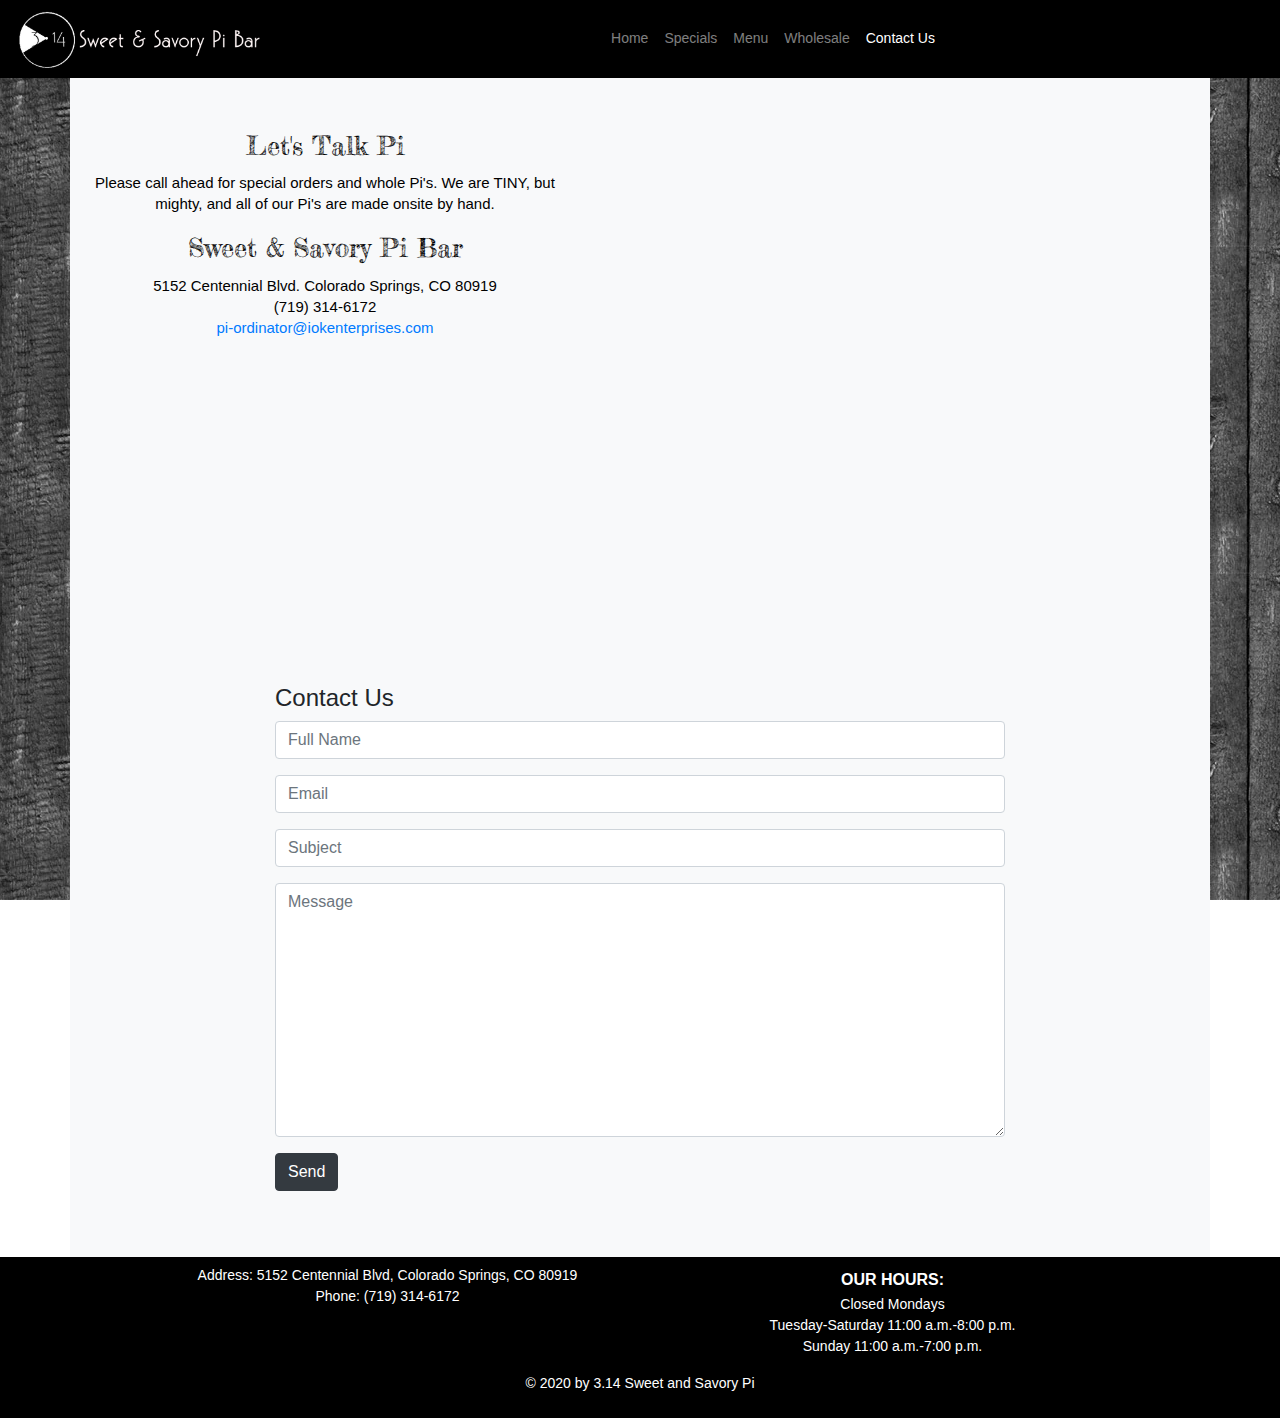
==== contact.html @ aa9cddd2 "Initial commit" ====
<!DOCTYPE html>
<html lang="en">
  <head>
    <meta charset="UTF-8" />
    <meta name="viewport" content="width=device-width, initial-scale=1.0" />
    <link
      rel="stylesheet"
      href="./assets/css/bootstrap.min.css"
      crossorigin="anonymous"
    />
    <link
      rel="stylesheet"
      href="https://cdnjs.cloudflare.com/ajax/libs/font-awesome/5.12.1/css/all.min.css"
      integrity="sha256-mmgLkCYLUQbXn0B1SRqzHar6dCnv9oZFPEC1g1cwlkk="
      crossorigin="anonymous"
    />
    <link rel="stylesheet" href="./assets/css/style.css" />
    <link
      href="https://fonts.googleapis.com/css2?family=Fredericka+the+Great&display=swap"
      rel="stylesheet"
    />
    <title>Contact Us | 314 sweetandsavorypi</title>
  </head>
  <body>
    <nav class="navbar navbar-expand-lg navbar-dark bg-dark">
      <a class="navbar-brand" href="/index.html">
        <img src="/assets/images/pi_bar_logo.png" width="250" alt="" />
      </a>
      <button
        class="navbar-toggler"
        type="button"
        data-toggle="collapse"
        data-target="#navbarNav"
        aria-controls="navbarNav"
        aria-expanded="false"
        aria-label="Toggle navigation"
      >
        <span class="navbar-toggler-icon"></span>
      </button>
      <div
        class="collapse navbar-collapse justify-content-md-center"
        id="navbarNav"
      >
        <ul class="navbar-nav">
          <li class="nav-item">
            <a class="nav-link" href="/index.html"
              >Home <span class="sr-only">(current)</span></a
            >
          </li>
          <li class="nav-item">
            <a class="nav-link" href="/specials.html">Specials</a>
          </li>
          <li class="nav-item">
            <a class="nav-link" href="/menu.html">Menu</a>
          </li>
          <li class="nav-item">
            <a class="nav-link" href="/wholesale.html">Wholesale</a>
          </li>
          <li class="nav-item">
            <a class="nav-link active" href="#">Contact Us</a>
          </li>
        </ul>
      </div>
    </nav>
    <div id="site-background">
      <div class="container p-0 bg-light">
        <section class="row mx-auto">
          <div class="col text-center">
            <h5 class="font_5">
              Let's Talk Pi
            </h5>
            <p class="font_8">
              Please call ahead for special orders and whole Pi's. We are TINY,
              but mighty, and all of our Pi's are made onsite by hand.
            </p>
            <h5 class="font_5">Sweet & Savory Pi Bar</h5>
            <p class="font_8">
              5152 Centennial Blvd. Colorado Springs, CO 80919<br />(719)
              314-6172<br /><a href="mailto:pi-ordinator@iokenterprises.com"
                >pi-ordinator@iokenterprises.com</a
              >
            </p>
          </div>
          <div class="col">
            <iframe
              src="https://www.google.com/maps/embed?pb=!1m18!1m12!1m3!1d3104.833135830326!2d-104.86620808464944!3d38.90493097956946!2m3!1f0!2f0!3f0!3m2!1i1024!2i768!4f13.1!3m3!1m2!1s0x871351cb8e421c73%3A0x9a51ee9e1e6e2d01!2s5152%20Centennial%20Blvd%2C%20Colorado%20Springs%2C%20CO%2080919!5e0!3m2!1sen!2sus!4v1586271400340!5m2!1sen!2sus"
              width="600"
              height="450"
              frameborder="0"
              style="border: 0;"
              allowfullscreen=""
              aria-hidden="false"
              tabindex="0"
            ></iframe>
          </div>
        </section>
        <section class="col-8 mx-auto">
          <h4>Contact Us</h4>
          <form action="" method="post">
            <div class="form-group">
              <input
                class="form-control"
                type="text"
                name="name"
                id=""
                placeholder="Full Name"
              />
            </div>
            <div class="form-group">
              <input
                class="form-control"
                type="email"
                name="email"
                id=""
                placeholder="Email"
              />
            </div>
            <div class="form-group">
              <input
                class="form-control"
                type="text"
                name="name"
                id=""
                placeholder="Subject"
              />
            </div>
            <div class="form-group">
              <textarea
                class="form-control"
                name="message"
                id=""
                cols="30"
                rows="10"
                placeholder="Message"
              ></textarea>
            </div>
            <div class="form-group">
              <input type="submit" class="btn btn-dark" value="Send" />
            </div>
          </form>
        </section>
      </div>
    </div>
    <footer class="footer">
      <div class="row col-10 mx-auto text-center">
        <div class="col">
          <p>
            Address: 5152 Centennial Blvd, Colorado Springs, CO 80919 <br />
            Phone: (719) 314-6172
          </p>
        </div>
        <div class="col">
          <h6 class="subtitle">
            OUR HOURS:
          </h6>
          <p>
            Closed Mondays <br />
            Tuesday-Saturday 11:00 a.m.-8:00 p.m. <br />
            Sunday 11:00 a.m.-7:00 p.m.
          </p>
        </div>
      </div>
      <div class="mx-auto text-center">
        <p>&copy; 2020 by 3.14 Sweet and Savory Pi</p>
      </div>
    </footer>
    <script lang="" src="/assets/js/jquery.js"></script>
    <script src="/assets/js/bootstrap.min.js" crossorigin="anonymous"></script>
    <script src="/assets/js/main.js"></script>
  </body>
</html>
---- assets/css/style.css ----
body {
  margin: 0;
  font-size: 14px;
  font-family: Arial, Helvetica, sans-serif;
}

#site-background {
  background: url('../images/background.jpeg') fixed center 100%;
}

.row-equal > div[class*='col-'] {
  display: flex;
  flex: 1 0 auto;
}

.row-equal .card {
  position: relative;
  width: 100%;
}

.row-equal .card:hover > .img-info {
  display: block;
  cursor: default;
}

.img-info {
  position: absolute;
  display: none;
  color: #fff;
  opacity: 0.75;
  width: 100%;
  height: 100%;
  text-align: center;
  background-color: #1a1a1a;
  padding: 10px;
}

@keyframes moving {
  from {
    transform: translateY(0px);
  }
  to {
    transform: translateY(50px);
  }
}

.img-info .info {
  position: relative;
  -webkit-animation: moving 1s forwards;
  animation: moving 1s forwards;
}

/* ensure equal card height inside carousel */
.carousel-inner > .row-equal.active,
.carousel-inner > .row-equal.next,
.carousel-inner > .row-equal.prev {
  display: flex;
}

/* control image height */
.card-img-top-250 {
  max-height: 250px;
  overflow: hidden;
}

hr {
  border: 1px dashed black;
}

.font_2 {
  font: normal normal bold 60px/1.4em 'fredericka the great', fantasy;
  padding: 20px;
  color: #000000;
}

.font_5 {
  font: normal normal normal 26px/1.4em 'fredericka the great', fantasy;
  color: black;
}

.font_8 {
  font: normal normal normal 15px/1.4em basic, sans-serif;
  color: #000000;
}

.subtitle {
  font-weight: bold;
  margin: 5px 0;
}

.navbar-brand {
  padding: 0;
}

.bg-dark {
  background-color: #000 !important;
}

.link {
  display: block;
  padding: 0.5rem 1rem;
  color: inherit;
}

.link:hover {
  text-decoration: none;
  color: #0f0f0f;
  transform: scale(1.25);
}

section {
  padding-top: 50px;
  padding-bottom: 50px;
  overflow: hidden;
}

.cta {
  text-align: center;
  background-color: #e6e6e6;
}

.footer {
  position: relative;
  background-color: #000;
  color: white;
  padding: 0.5rem 1rem;
}

.fab.fa-twitter-square {
  color: #55acee;
}

.fab.fa-facebook-square {
  color: #3b5998;
}
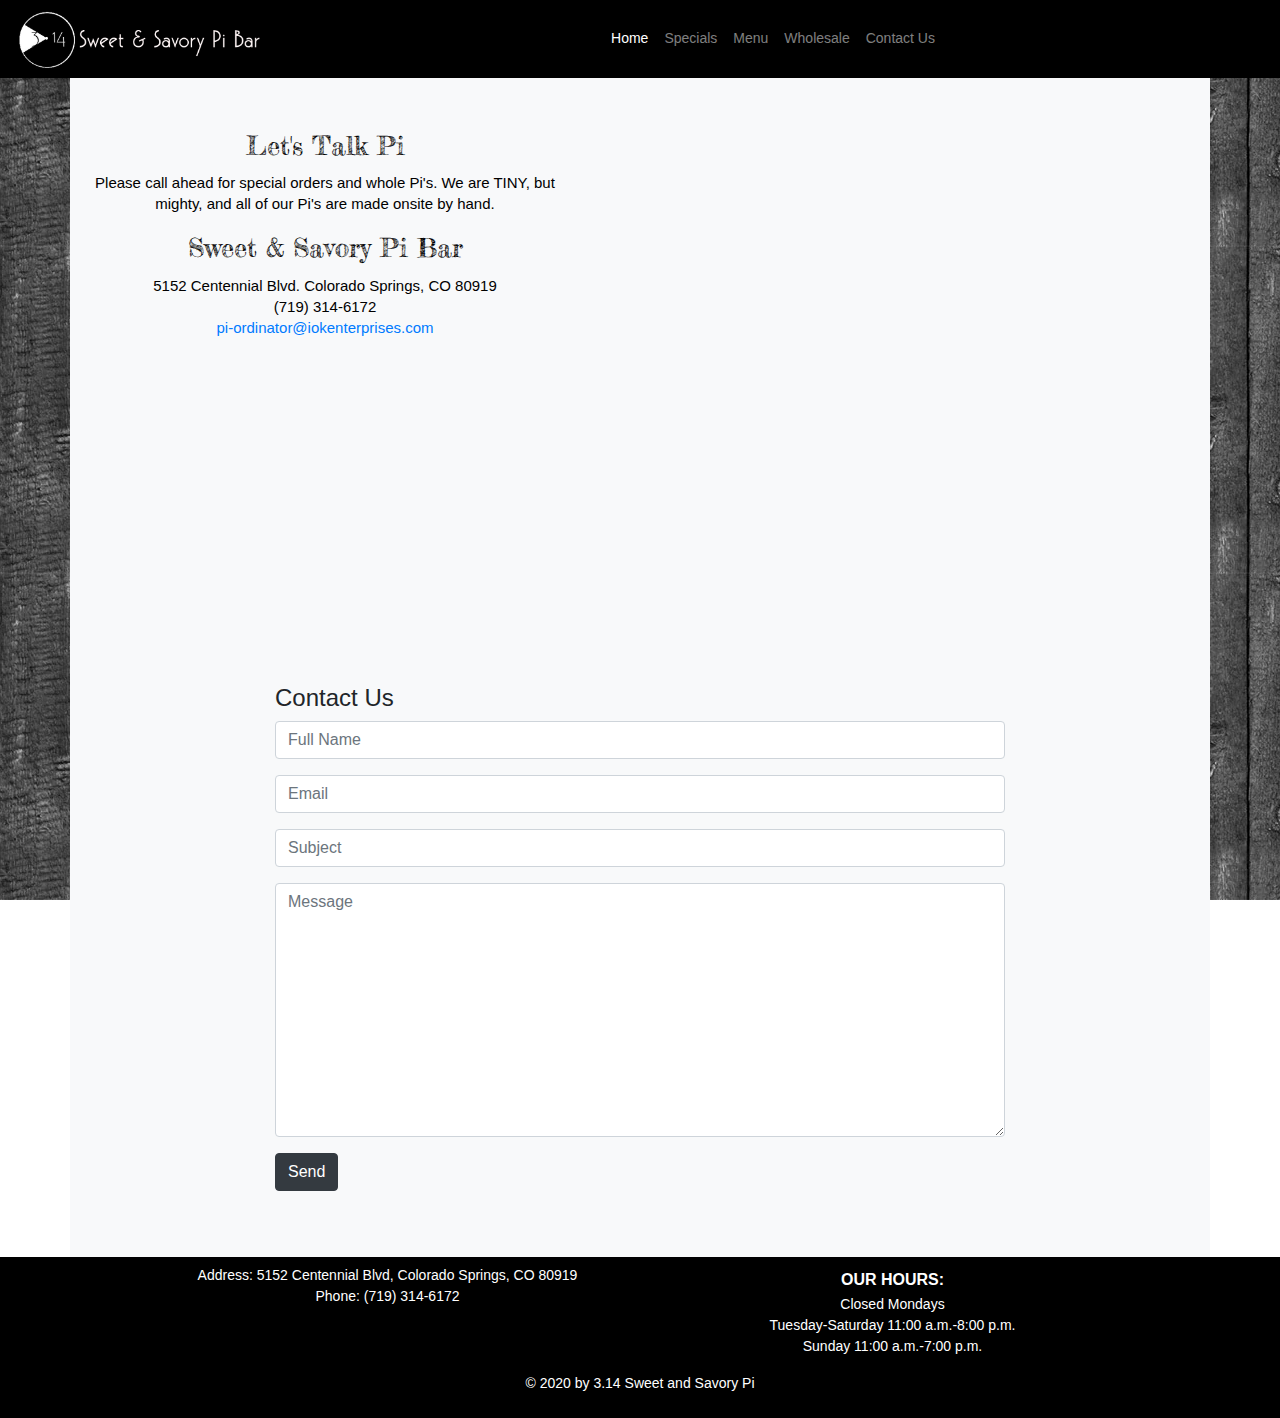
==== commit f2f797d5: "changed file path for all links" ====
--- a/contact.html
+++ b/contact.html
@@ -23,8 +23,8 @@
   </head>
   <body>
     <nav class="navbar navbar-expand-lg navbar-dark bg-dark">
-      <a class="navbar-brand" href="/index.html">
-        <img src="/assets/images/pi_bar_logo.png" width="250" alt="" />
+      <a class="navbar-brand" href="#">
+        <img src="./assets/images/pi_bar_logo.png" width="250" alt="" />
       </a>
       <button
         class="navbar-toggler"
@@ -43,21 +43,21 @@
       >
         <ul class="navbar-nav">
           <li class="nav-item">
-            <a class="nav-link" href="/index.html"
+            <a class="nav-link active" href="./index.html"
               >Home <span class="sr-only">(current)</span></a
             >
           </li>
           <li class="nav-item">
-            <a class="nav-link" href="/specials.html">Specials</a>
+            <a class="nav-link" href="./specials.html">Specials</a>
           </li>
           <li class="nav-item">
-            <a class="nav-link" href="/menu.html">Menu</a>
+            <a class="nav-link" href="./menu.html">Menu</a>
           </li>
           <li class="nav-item">
-            <a class="nav-link" href="/wholesale.html">Wholesale</a>
+            <a class="nav-link" href="./wholesale.html">Wholesale</a>
           </li>
           <li class="nav-item">
-            <a class="nav-link active" href="#">Contact Us</a>
+            <a class="nav-link" href="./contact.html">Contact Us</a>
           </li>
         </ul>
       </div>
